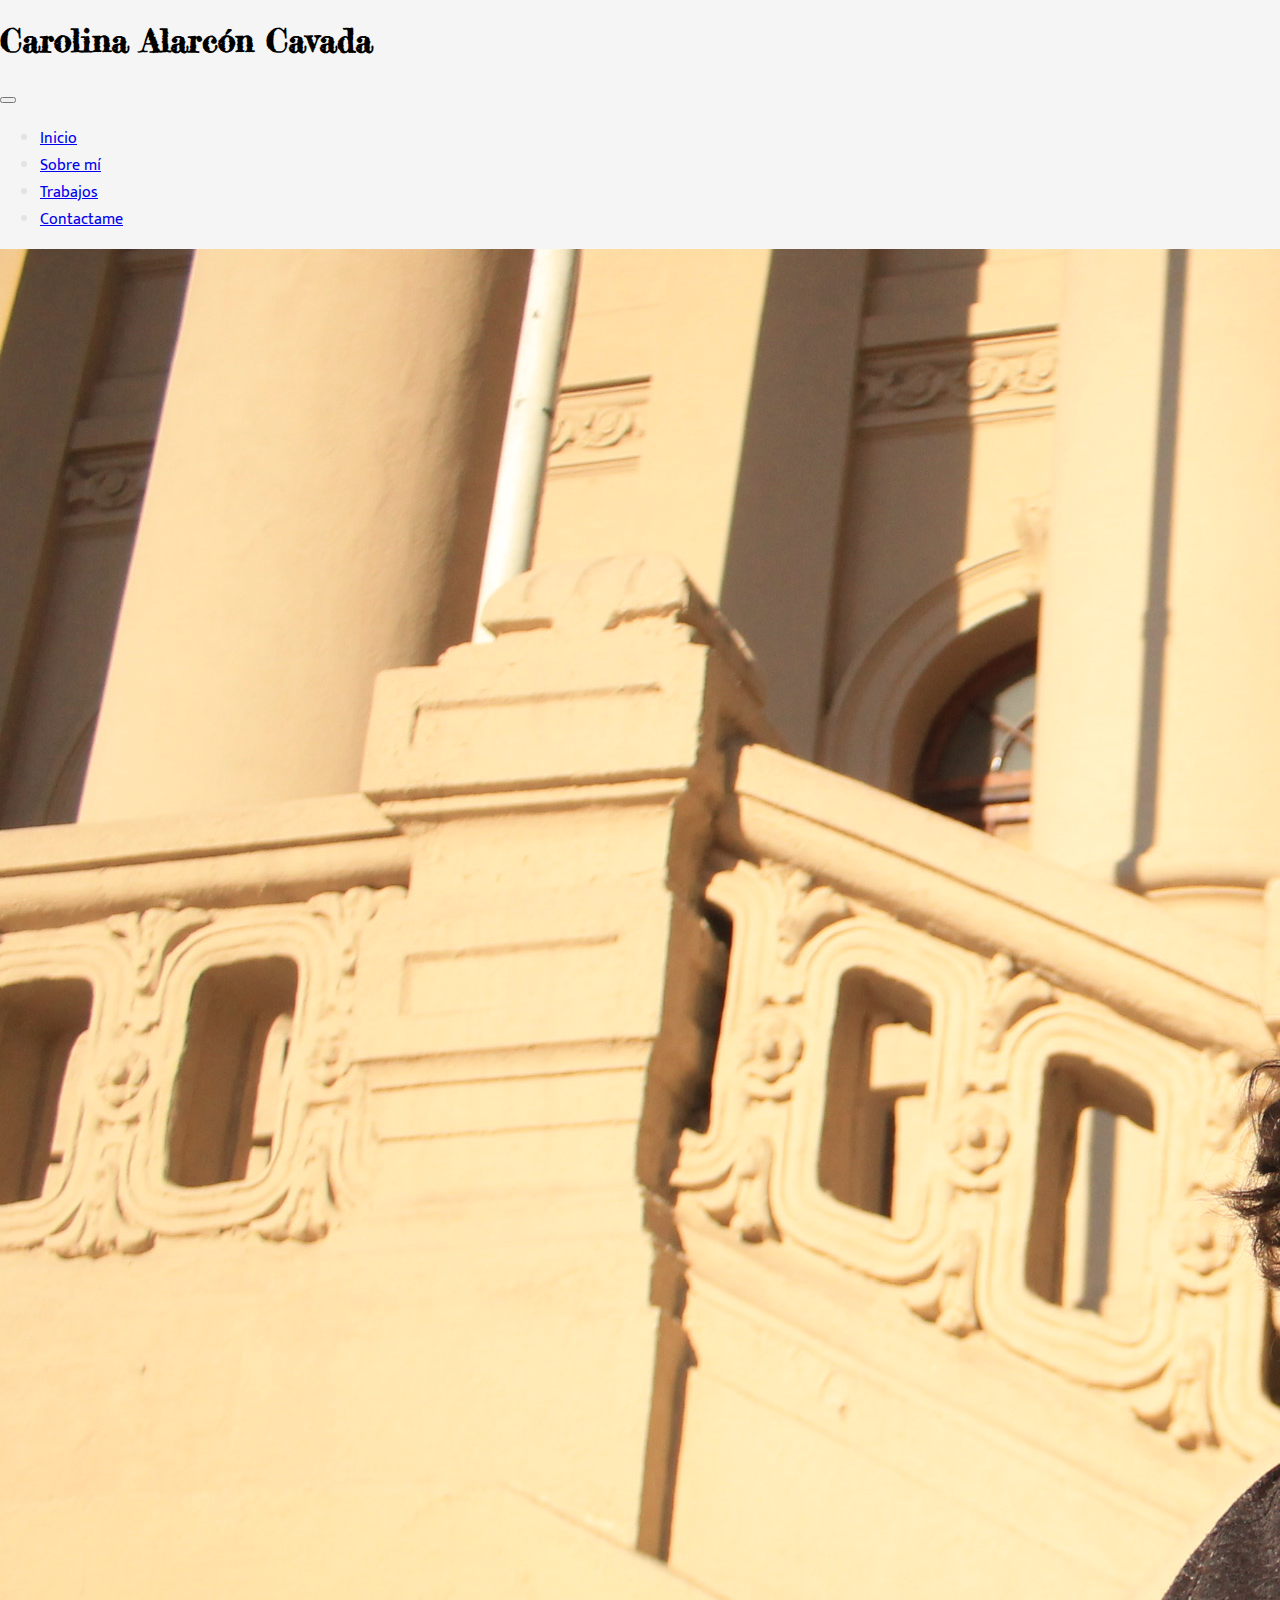
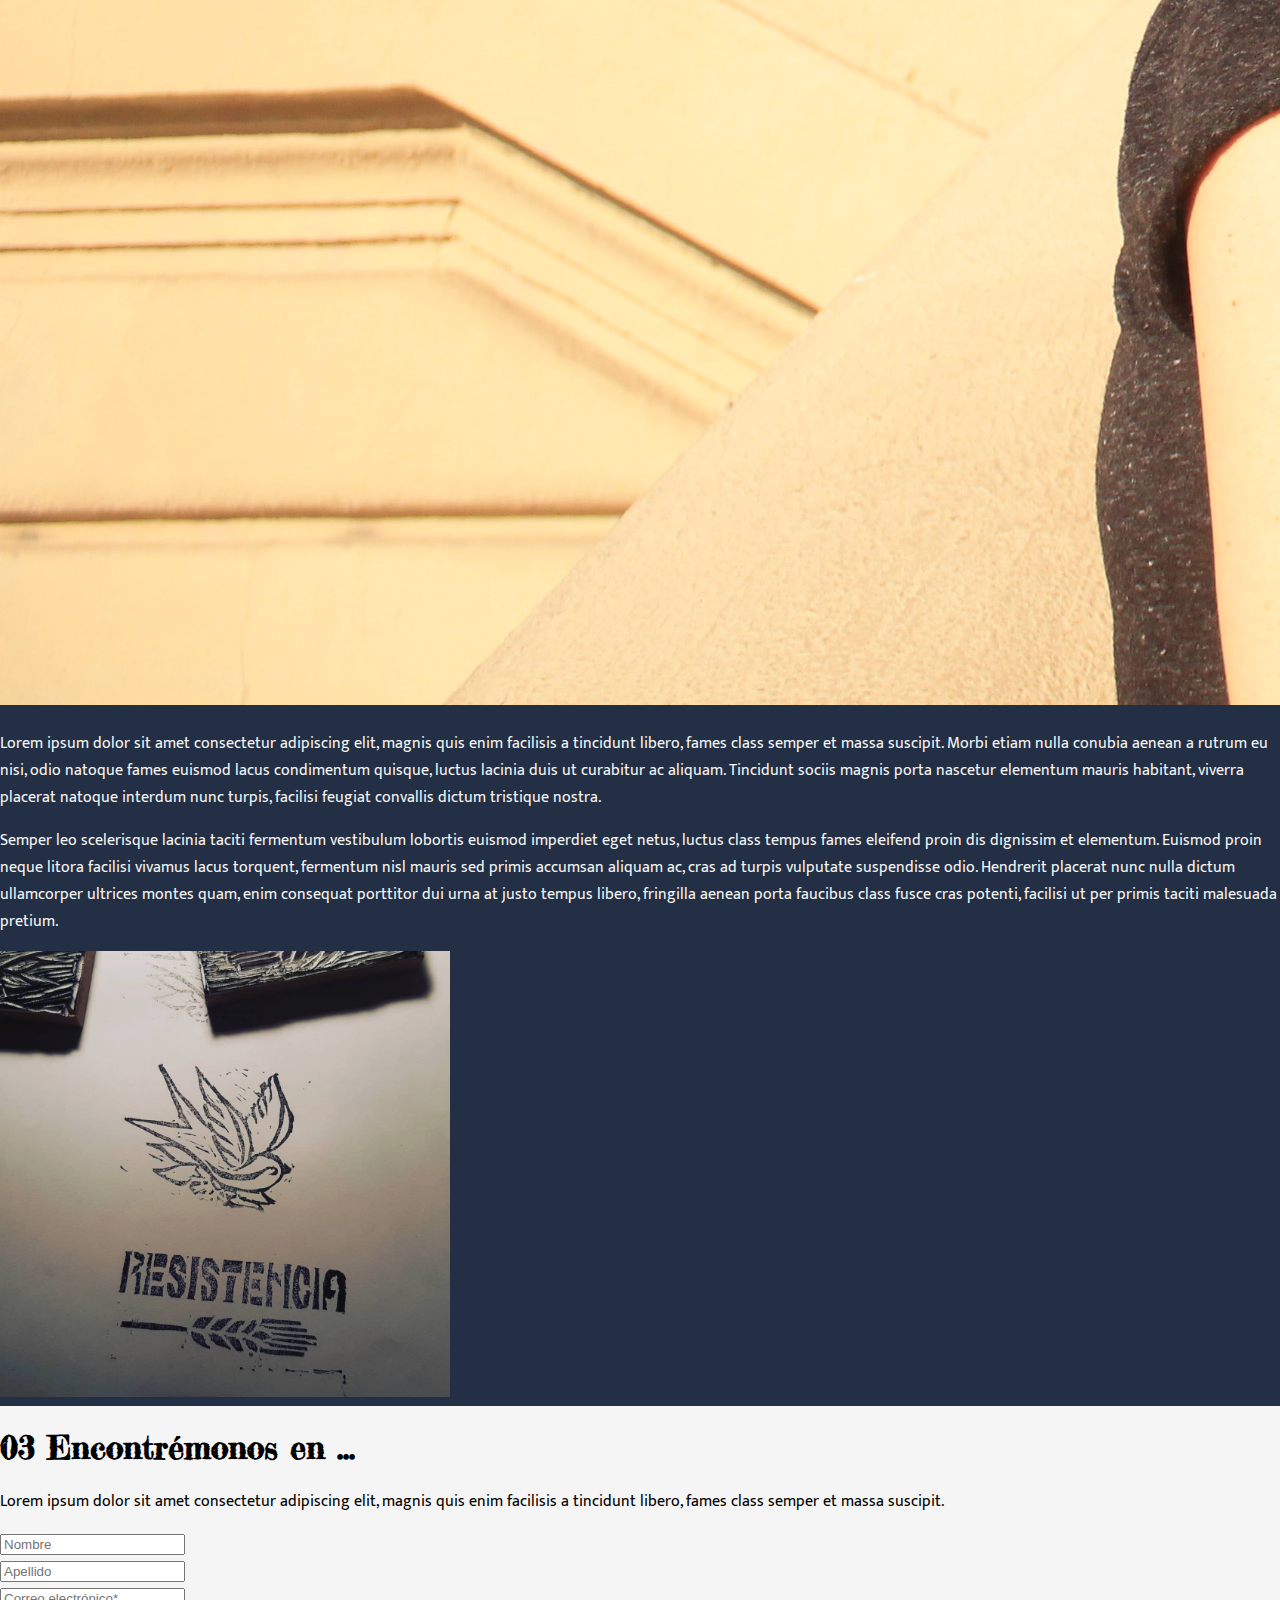
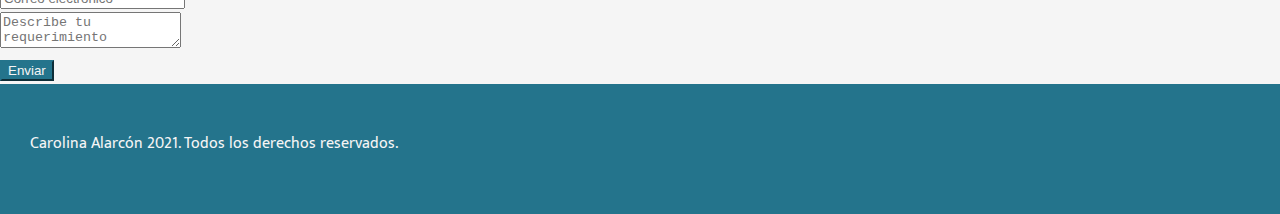
==== soy.html @ 1a859790 "agregar-archivos" ====
<!DOCTYPE html>
<html lang="es">

<head>
    <meta charset="UTF-8">
    <meta http-equiv="X-UA-Compatible" content="IE=edge">
    <meta name="viewport" content="width=device-width, initial-scale=1.0">
    <meta name="author" content="Carolina Alarcón Cavada">
    <meta name="description" content="contenido de la pag">
    <meta name="keywords" content="palabras claves">

    <!--Boostrap v.5.0 CSS-->
    <link href="https://cdn.jsdelivr.net/npm/bootstrap@5.0.0-beta2/dist/css/bootstrap.min.css" rel="stylesheet"
        integrity="sha384-BmbxuPwQa2lc/FVzBcNJ7UAyJxM6wuqIj61tLrc4wSX0szH/Ev+nYRRuWlolflfl" crossorigin="anonymous">

    <!--Google Font: Mukta(Regular, Bold)-->
    <link rel="preconnect" href="https://fonts.gstatic.com">
    <link
        href="https://fonts.googleapis.com/css2?family=Fredericka+the+Great&family=Mukta:wght@200;300;400;500;600;700;800&display=swap"
        rel="stylesheet">

    <!--Font Awesome 5.6.3 CSS-->
    <link rel="stylesheet" href="https://use.fontawesome.com/releases/v5.6.3/css/all.css"
        integrity="sha384-UHRtZLI+pbxtHCWp1t77Bi1L4ZtiqrqD80Kn4Z8NTSRyMA2Fd33n5dQ8lWUE00s/" crossorigin="anonymous">
    <!--Mi Estilo-->
    <link rel="stylesheet" href="./assets/css/style.css">

    <title>Caro-Alarcón</title>
</head>
<!--Cabecera + Navbar-->
<header>
    <div class="container-fluid">
        <div class="row pt-5">
            <h1 class="text-center">Carolina Alarcón Cavada</h1>
        </div>
        <!--Navbar-->
        <nav class="navbar navbar-expand-lg navbar-light">
            <div class="container-fluid">

                <button class="navbar-toggler" type="button" data-bs-toggle="collapse" data-bs-target="#navbarNav"
                    aria-controls="navbarNav" aria-expanded="false" aria-label="Toggle navigation">
                    <span class="navbar-toggler-icon"></span>
                </button>

                <div class="collapse navbar-collapse mx-auto" id="navbarNav">
                    <ul class="navbar-nav mx-auto">
                        <li class="nav-item">
                            <a class="nav-link"  href="./index.html">Inicio</a>
                        </li>
                        <li class="nav-item">
                            <a class="nav-link active" href="#Sobremi">Sobre mí</a>
                        </li>
                        <li class="nav-item">
                            <a class="nav-link" href="#Trabajos">Trabajos</a>
                        </li>
                        <li class="nav-item">
                            <a class="nav-link" href="#Contacto">Contactame</a>
                        </li>
                    </ul>
                </div>
            </div>
        </nav>
    </div>
    <!-- Sociales-->

    <div class="social">
        <div class="container">
            <div class="row mx-auto">
                <div class="col col-md-4 offset-md-5">
                    <a href="https://www.instagram.com/sweet_carolain/"><i class="fab fa-instagram fa-2x px-3"
                            style="color:gray;"></i></a>
                    <a href="https://www.linkedin.com/in/carolina-alarcón-cavada"><i
                            class="fab fa-linkedin-in fa-2x px-3" style="color:gray;"></i></a>
                    <a href="#"><i class="fab fa-twitter fa-2x px-3" style="color:gray;"></i></a>

                </div>

            </div>
        </div>


    </div>
</header>

<body>
    <!-- Quien Soy-->

    <section id="Sobre">
        <div class="container my-5 p-5">
            
            <!--Seccion final imagen + texto-->

            <div id="img-soy" class="row my-2 pt-2 " >
                <img src="./assets/img/IMG_5128.jpg" class="img-fluid" alt="Carolina">
            </div>
            <div class="row my-2 pt-2 gy-5">
                <div class="col-md-6">
                    <p>Lorem ipsum dolor sit amet consectetur adipiscing elit, magnis quis enim facilisis a tincidunt
                        libero,
                        fames class semper et massa suscipit. Morbi etiam nulla conubia aenean a rutrum eu nisi, odio
                        natoque fames
                        euismod lacus condimentum quisque, luctus lacinia duis ut curabitur ac aliquam. Tincidunt sociis
                        magnis
                        porta nascetur elementum mauris habitant, viverra placerat natoque interdum nunc turpis,
                        facilisi feugiat
                        convallis dictum tristique nostra.
                    </p>
                    <p>Semper leo scelerisque lacinia taciti fermentum vestibulum lobortis euismod imperdiet eget netus,
                        luctus
                        class tempus fames eleifend proin dis dignissim et elementum. Euismod proin neque litora
                        facilisi vivamus
                        lacus torquent, fermentum nisl mauris sed primis accumsan aliquam ac, cras ad turpis vulputate
                        suspendisse
                        odio. Hendrerit placerat nunc nulla dictum ullamcorper ultrices montes quam, enim consequat
                        porttitor dui
                        urna at justo tempus libero, fringilla aenean porta faucibus class fusce cras potenti, facilisi
                        ut per
                        primis taciti malesuada pretium.</p>

                </div>

                <div class="col-md-5 offset-md-1">
                    <img src="./assets/img/3.png" class="img-fluid" width="450" alt="resistencia">
                </div>
            </div>

        </div>
    </section>

    

   <!--Modulo final-->
   <div id="Contacto" class="container my-5 p-5">
    <h1>03 Encontrémonos en ...</h1>


    <!--Seccion final imagen + texto-->

    <div class="row my-5">
        <div class="col-md-5">
            <p>Lorem ipsum dolor sit amet consectetur adipiscing elit, magnis quis enim facilisis a tincidunt
                libero,
                fames class semper et massa suscipit.
            </p>

        </div>

        <div id="form"class="col-md-5 offset-md-2 color: #24748C" style="color:  #24748C;">

            <!-- FORMULARIO -->
            <form class="row g-3 mt-0">
                <div class="col-md-6">
                    <input type="text" class="form-control" id="inputNombre" placeholder="Nombre">
                </div>
                <div class="col-md-6">
                    <input type="text" class="form-control" id="inputApellido" placeholder="Apellido">
                </div>
                <div class="col-md-12">
                    <input type="text" class="form-control" id="inputMail" placeholder="Correo electrónico*">
                </div>
                <div class="col-md-12">
                <div class="input-group">
                    <textarea class="form-control" aria-label="With textarea" placeholder="Describe tu requerimiento"></textarea>
                  </div>
                </div>

                <div class="col-md-6  offset-md-6 d-md-flex justify-content-md-end ">
                    <button id="correo" type="submit" class="btn mt-5 w-100"  data-bs-toggle="tooltip"
                    data-bs-placement="bottom" title="Enviar correo">Enviar</button>
                </div>
            </form>
        </div>
        <!-- fin FORMULARIO -->
    </div>
</div>


    <!--jquery JS 3.5.2-->
    <script src="https://code.jquery.com/jquery-3.5.1.slim.min.js"
        integrity="sha384-DfXdz2htPH0lsSSs5nCTpuj/zy4C+OGpamoFVy38MVBnE+IbbVYUew+OrCXaRkfj"
        crossorigin="anonymous"></script>
    <!--Pooper JS 1.16.1-->
    <script src="https://cdn.jsdelivr.net/npm/@popperjs/core@2.6.0/dist/umd/popper.min.js"
        integrity="sha384-KsvD1yqQ1/1+IA7gi3P0tyJcT3vR+NdBTt13hSJ2lnve8agRGXTTyNaBYmCR/Nwi"
        crossorigin="anonymous"></script>
    <!-- Boostrap V.5.,0JS -->
    <script src="https://cdn.jsdelivr.net/npm/bootstrap@5.0.0-beta2/dist/js/bootstrap.min.js"
        integrity="sha384-nsg8ua9HAw1y0W1btsyWgBklPnCUAFLuTMS2G72MMONqmOymq585AcH49TLBQObG"
        crossorigin="anonymous"></script>
    <!-- Mi Script-->
    <script src="./assets/js/script.js"></script>

</body>

<!--footer-->
<div id="footer" class="container-fluid text-center">
    <footer>
        <p> Carolina Alarcón 2021. Todos los derechos reservados.</p>
    </footer>
</div>

</html>
---- assets/css/style.css ----
body{
    background-color: #f5f5f5;
    margin: 0;
    font-family: 'Fredericka the Great', cursive;
    font-family: 'Mukta', sans-serif;
}
h1{
    font-family: 'Fredericka the Great', cursive;
}

.navbar {
    border-top: 3px;
    font-family: 'Mukta', sans-serif;
    color: #8d8d8d2a;
    font-size: 1em;
}

#Sobre{
    background-color: #232F44;
    color: #f5f5f5;
}
#Sobre h1{
    color: #F6CFC8;
}
#Sobre button{
    background-color:#F6CFC8;
    color:#232F44;;
    box-shadow: 2px 2px 5px wheat;
    font-weight: 500;
    width: 200px;
}
#Trabajos{
    background-color: #EF7E61;
    color:#232F44 ;
}
#Trabajos img{
    width: 300px;
    height: 300px; 
}
#Trabajos button{
    box-shadow: 2px 2px 5px black;
}
#Trabajos img:hover {
    filter: blur(5px);}

.modal-body img{
    width: 75%;
    height: 75%;
   
}
#correo{
    background-color: #24748C;
    color: #f5f5f5;
    border-color:#24748C ;
    
}
#correo:hover{
    background-color: #f5f5f5 ;
    color: #24748C;
    border-color: #24748C;
}


#img-soy{
    width: 50%;
}

#footer {
    background-color: #24748C;
    color: #f5f5f5;
    height: 70px;
    padding: 30px;
}
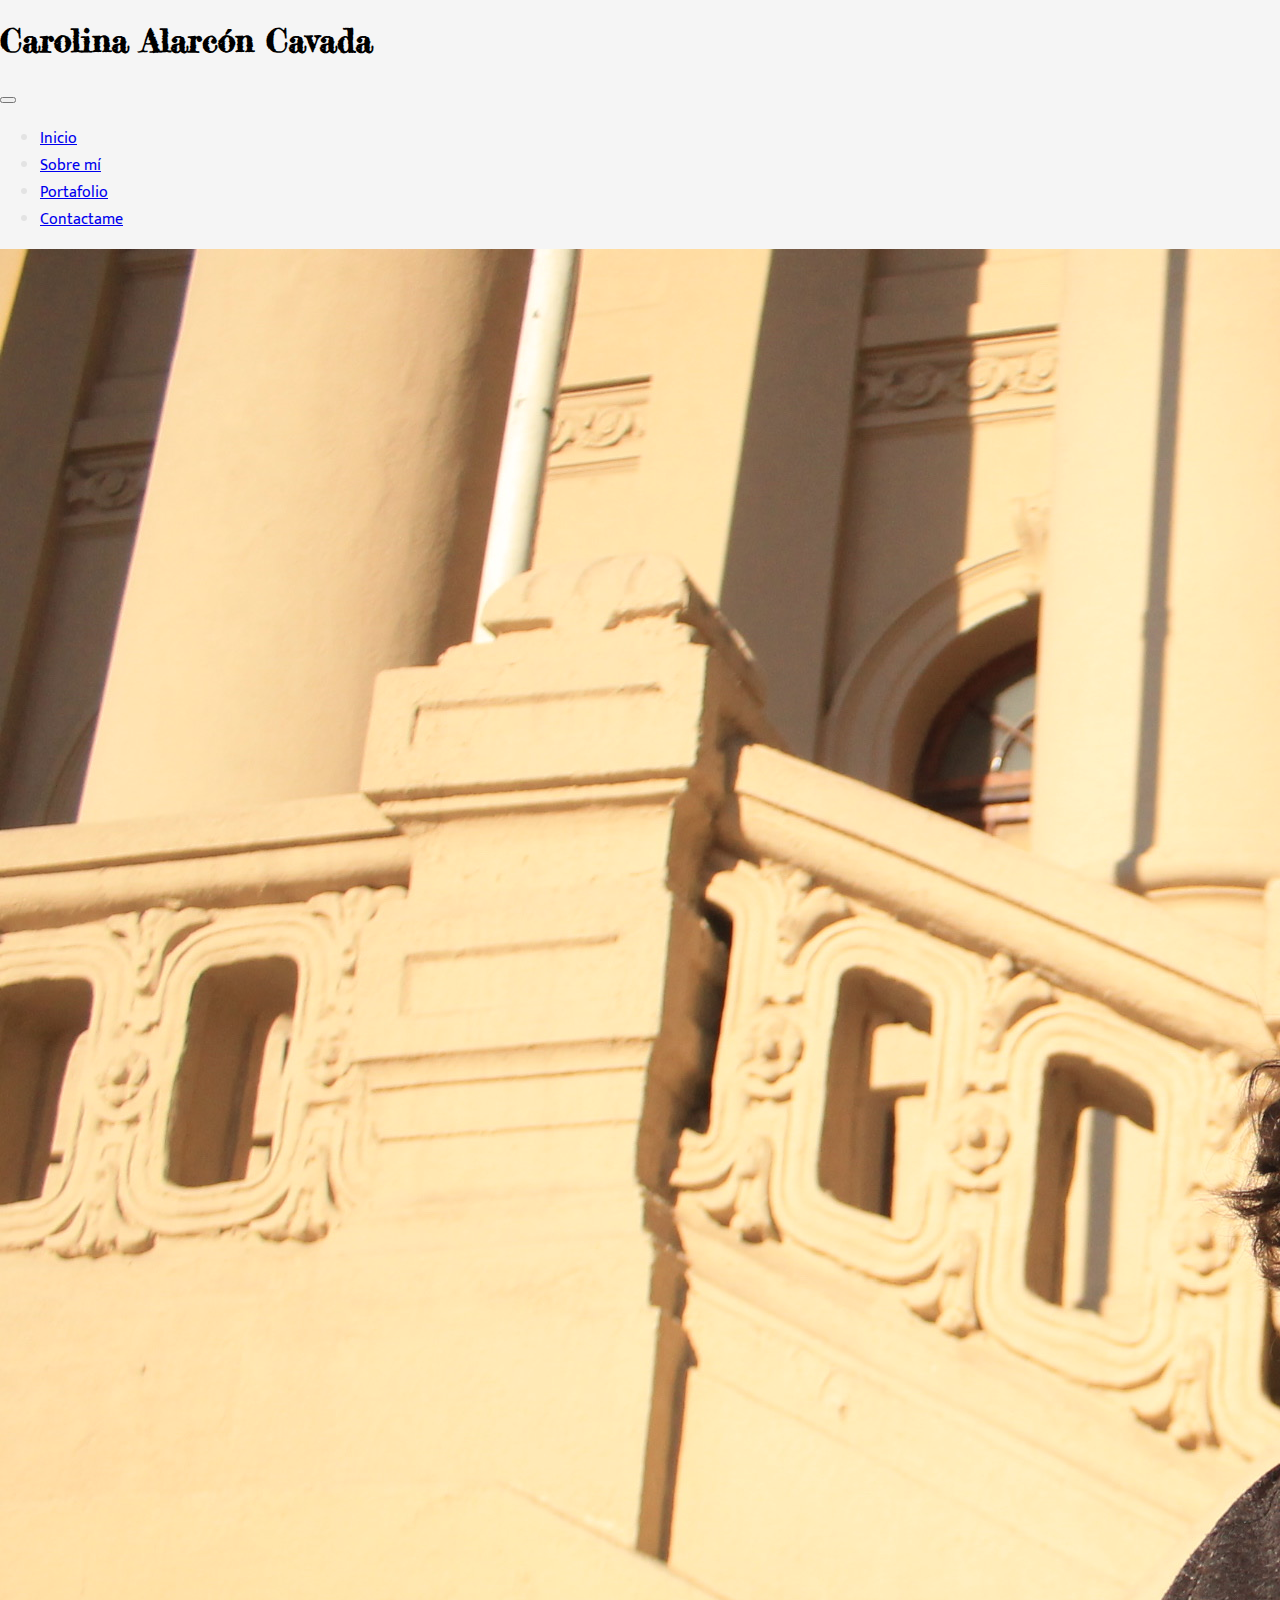
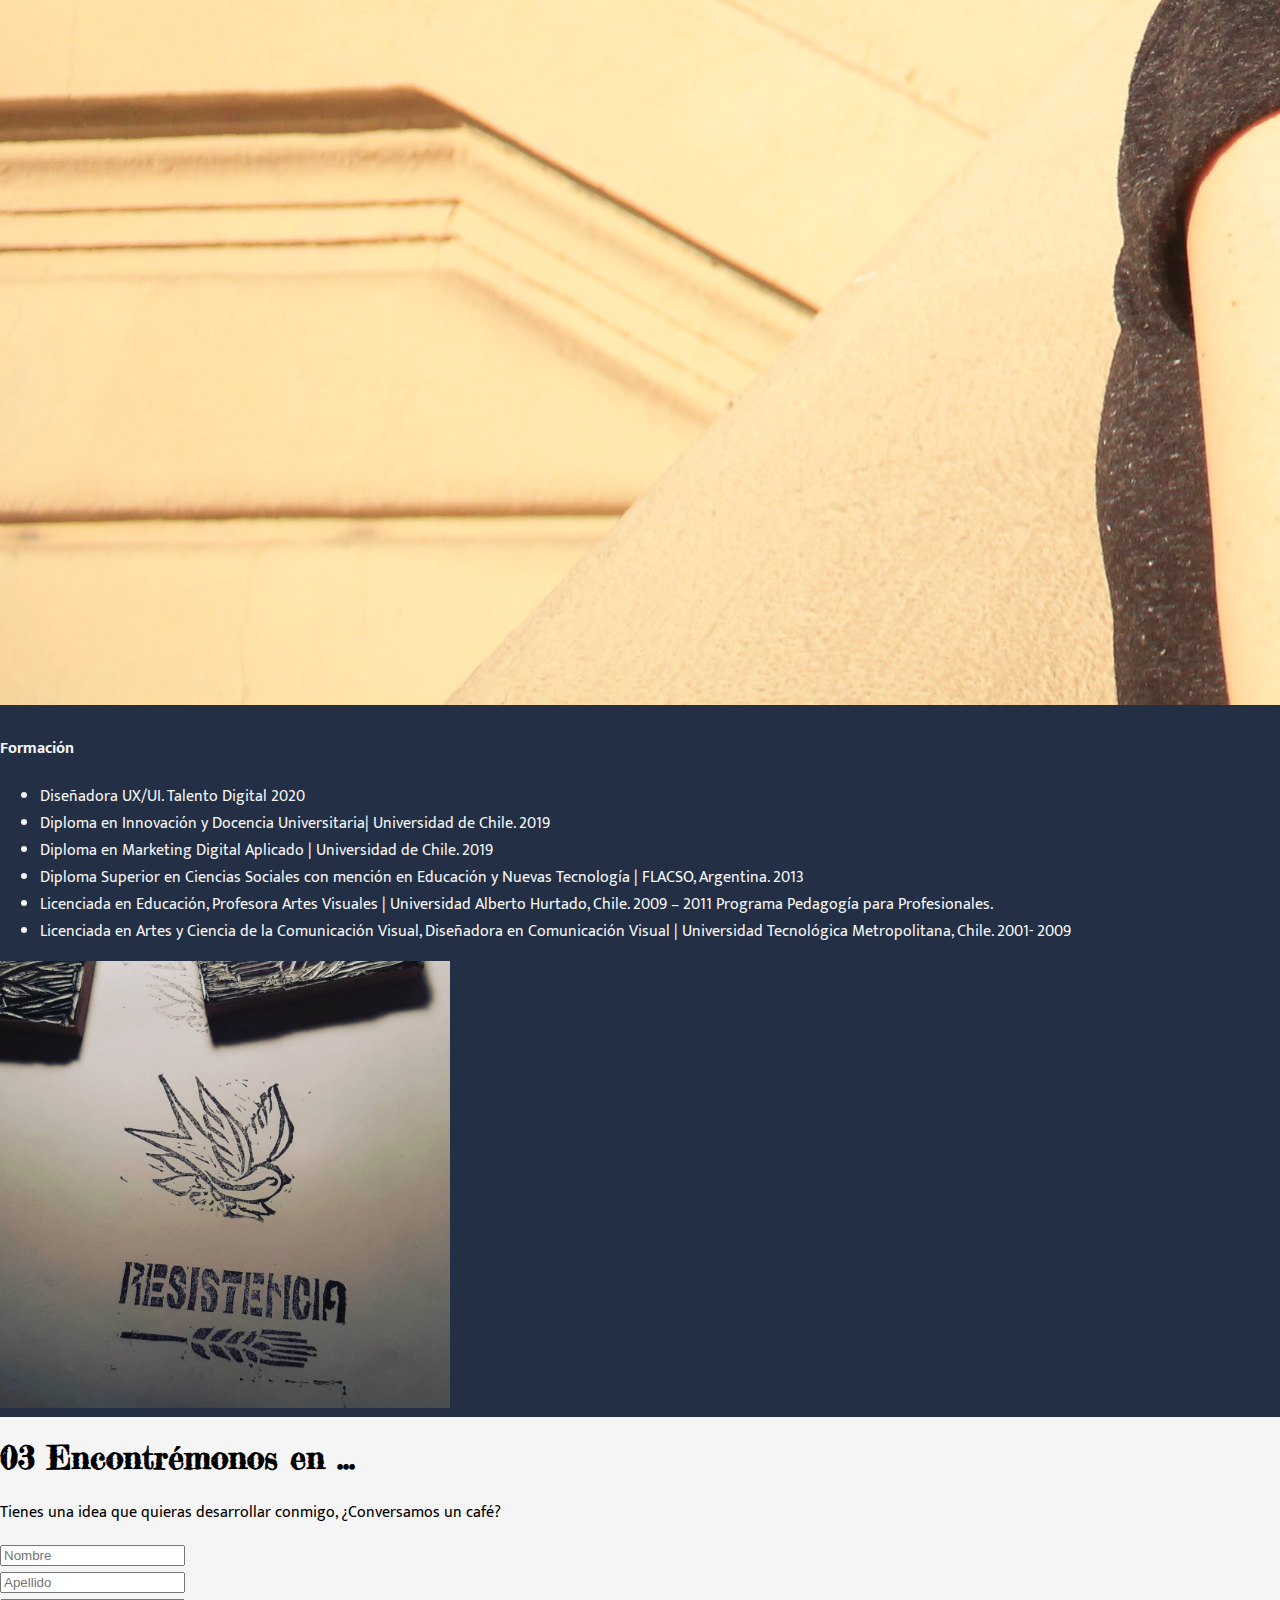
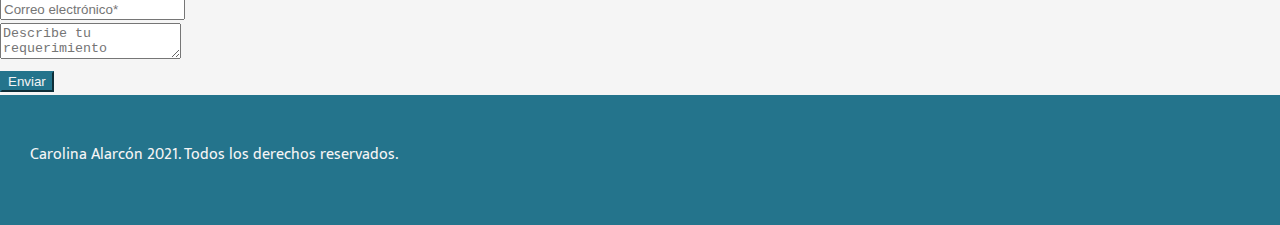
==== commit 3a846951: "repositorio" ====
--- a/soy.html
+++ b/soy.html
@@ -45,13 +45,13 @@
                 <div class="collapse navbar-collapse mx-auto" id="navbarNav">
                     <ul class="navbar-nav mx-auto">
                         <li class="nav-item">
-                            <a class="nav-link"  href="./index.html">Inicio</a>
+                            <a class="nav-link active" href="./index.html ">Inicio</a>
                         </li>
                         <li class="nav-item">
-                            <a class="nav-link active" href="#Sobremi">Sobre mí</a>
+                            <a class="nav-link active" href="./soy.html">Sobre mí</a>
                         </li>
                         <li class="nav-item">
-                            <a class="nav-link" href="#Trabajos">Trabajos</a>
+                            <a class="nav-link" href="portafolio.html">Portafolio</a>
                         </li>
                         <li class="nav-item">
                             <a class="nav-link" href="#Contacto">Contactame</a>
@@ -95,28 +95,21 @@
             </div>
             <div class="row my-2 pt-2 gy-5">
                 <div class="col-md-6">
-                    <p>Lorem ipsum dolor sit amet consectetur adipiscing elit, magnis quis enim facilisis a tincidunt
-                        libero,
-                        fames class semper et massa suscipit. Morbi etiam nulla conubia aenean a rutrum eu nisi, odio
-                        natoque fames
-                        euismod lacus condimentum quisque, luctus lacinia duis ut curabitur ac aliquam. Tincidunt sociis
-                        magnis
-                        porta nascetur elementum mauris habitant, viverra placerat natoque interdum nunc turpis,
-                        facilisi feugiat
-                        convallis dictum tristique nostra.
-                    </p>
-                    <p>Semper leo scelerisque lacinia taciti fermentum vestibulum lobortis euismod imperdiet eget netus,
-                        luctus
-                        class tempus fames eleifend proin dis dignissim et elementum. Euismod proin neque litora
-                        facilisi vivamus
-                        lacus torquent, fermentum nisl mauris sed primis accumsan aliquam ac, cras ad turpis vulputate
-                        suspendisse
-                        odio. Hendrerit placerat nunc nulla dictum ullamcorper ultrices montes quam, enim consequat
-                        porttitor dui
-                        urna at justo tempus libero, fringilla aenean porta faucibus class fusce cras potenti, facilisi
-                        ut per
-                        primis taciti malesuada pretium.</p>
-
+                    <h4>Formación</h4>
+                    <ul>
+                        <li>Diseñadora UX/UI. Talento Digital 2020</li>
+                        <li>Diploma en Innovación y Docencia Universitaria| Universidad de Chile. 2019</li>
+                        <li>Diploma en Marketing Digital Aplicado | Universidad de Chile. 2019
+                        </li>
+                        <li>Diploma Superior en Ciencias Sociales con mención en Educación y Nuevas Tecnología | FLACSO, Argentina. 2013
+                        </li>
+                        <li>Licenciada en Educación, Profesora Artes Visuales | Universidad Alberto Hurtado, Chile. 2009 – 2011 Programa
+                            Pedagogía para Profesionales.
+                        </li>
+                        <li>Licenciada en Artes y Ciencia de la Comunicación Visual, Diseñadora en Comunicación Visual | Universidad
+                            Tecnológica Metropolitana, Chile. 2001- 2009
+                        </li>
+                    </ul>
                 </div>
 
                 <div class="col-md-5 offset-md-1">
@@ -138,9 +131,8 @@
 
     <div class="row my-5">
         <div class="col-md-5">
-            <p>Lorem ipsum dolor sit amet consectetur adipiscing elit, magnis quis enim facilisis a tincidunt
-                libero,
-                fames class semper et massa suscipit.
+            <p>Tienes una idea que quieras desarrollar conmigo,
+                ¿Conversamos un café?
             </p>
 
         </div>
--- a/assets/css/style.css
+++ b/assets/css/style.css
@@ -65,6 +65,81 @@
     width: 50%;
 }
 
+/* project-section */
+
+.project-section{
+    width: 100%;
+    min-height: 100vh;
+    padding: 150px 100px 100px;
+    position: fixed;
+    top: 0;
+    transition: 1s;
+    opacity: 0;
+}
+
+.project-heading{
+    font-size: 100px;
+    background: #252525;
+    text-transform: capitalize;
+    text-align: center;
+    margin-bottom: 50px;
+    color: #1a1a1a;
+    background-clip: text;
+    -webkit-background-clip: text;
+    -webkit-text-stroke: 8px transparent;
+}
+
+.project-container{
+    display: grid;
+    grid-template-columns: repeat(2, 1fr);
+    grid-gap: 100px;
+}
+
+.project-card{
+    height: 400px;
+    position: relative;
+}
+
+.project-img{
+    width: 100%;
+    height: 100%;
+    position: absolute;
+    top: 0;
+    left: 0;
+    object-fit: cover;
+    transition: .5s;
+}
+
+.project-content{
+    position: relative;
+    padding: 40px;
+    color: #fff;
+    transition: .5s;
+    opacity: 0;
+}
+
+.project-title{
+    font-size: 50px;
+    text-transform: capitalize;
+    text-align: center;
+    font-weight: 300;
+}
+
+.project-info{
+    margin: 40px;
+    font-size: 20px;
+    line-height: 30px;
+    text-align: center;
+}
+
+.project-card:hover .project-img{
+    filter: blur(20px);
+}
+
+.project-card:hover .project-content{
+    opacity: 1;
+}
+/*FOOTER*/
 #footer {
     background-color: #24748C;
     color: #f5f5f5;
